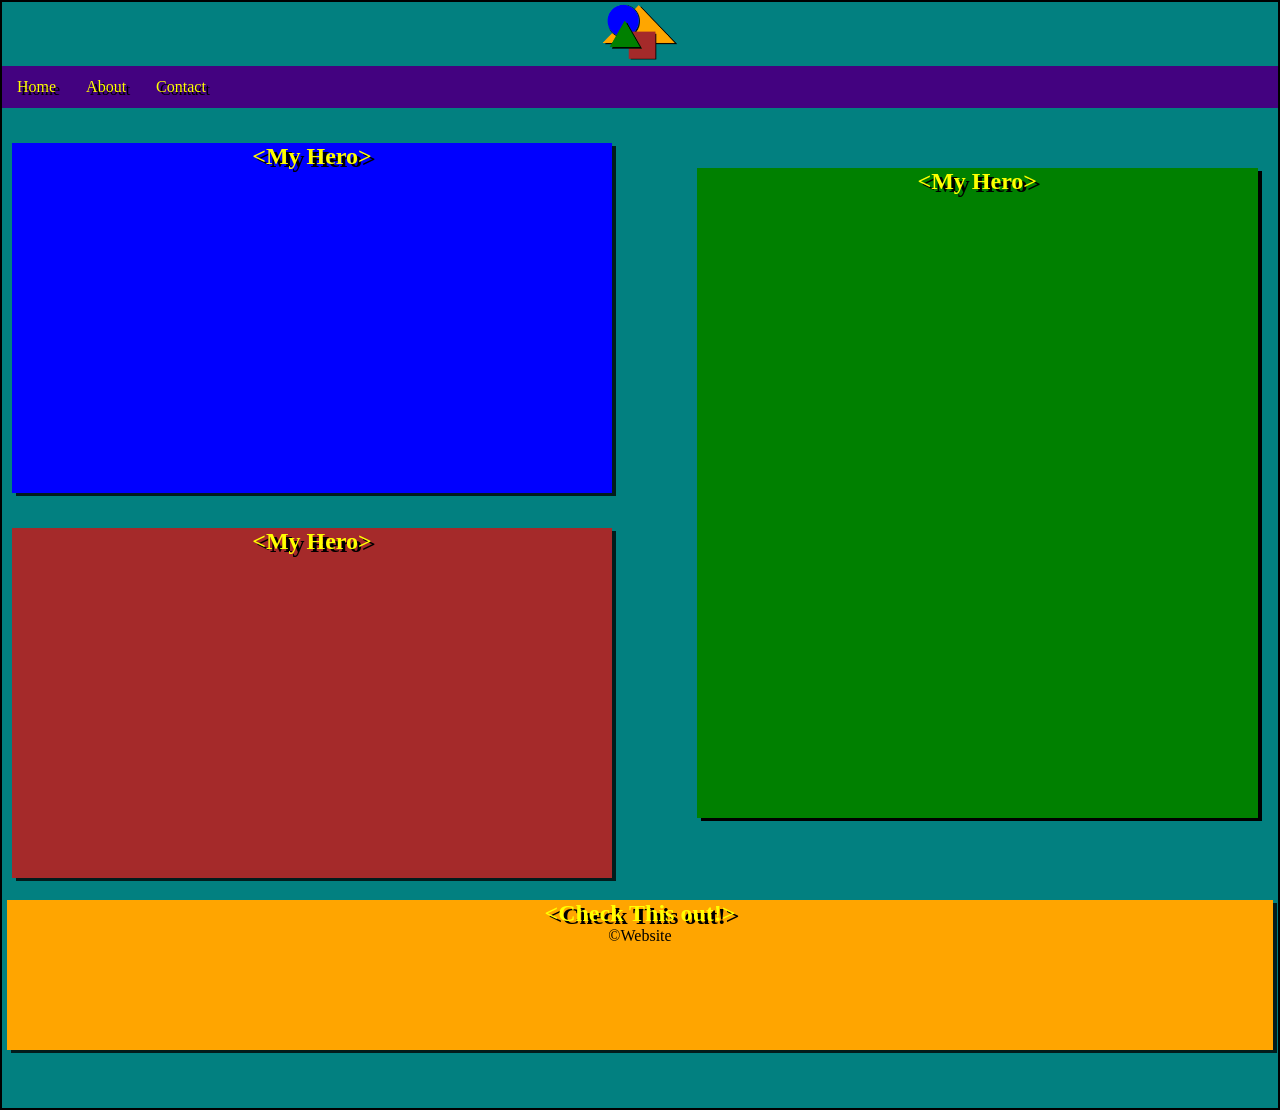
==== about.html @ 1888ecfe "big-update" ====
<!DOCTYPE html>
<html lang="en">
            <head>  
                <meta charset="UTF-8">
                <meta http-equiv="X-UA-Compatible" content="IE=edge">
                <meta name="viewport" content="width=device-width, initial-scale=1.0">
                <title>About Page</title>
                <link rel="stylesheet" href="./style.css">
            </head>
    <body>
        <header class="Logo">
            <a href="https://youtu.be/dQw4w9WgXcQ">
           <img src="./img/logo 2.jpg" alt="My logo" height="60px">
            </a>
        </header>
        <nav class="navbar">
            <a href="./home.html" target="_blank">Home</a> 
            <a href="./about.html"target="_blank">About</a>
            <a href="./contact.html"target="_blank">Contact</a>
        </nav>
        <div class="container">
            <main>
                <section>
                    <h2>&lt;My Hero&gt;</h2>
                </section>
                <article>
                    <h2>&lt;My Hero&gt;</h2>
                </article>
            </main>
                <aside>
                    <h2>&lt;My Hero&gt;</h2>
                </aside>
                <footer>
                    <h2>&lt;Check This out!&gt;</h2>
                    <p>&copy;Website</p>
                </footer>
        </div>
    </body>
</html>
---- style.css ----
body {
    margin: 0;
    border: 2px solid black;
    padding: 0;
}
.container {
    background-color: rgb(2, 128, 128);
    padding-top: 0px;
    padding-bottom: 0px; 
    height: 1000px; 
    padding-bottom: 0;
}

header {
    height: px;
    text-align: center;
    background: rgb(2, 128, 128);
}

.navbar {
    overflow: hidden;
    position: sticky;
    top: 0;
    width: 100%;
    background-color:rgb(67, 2, 128);
    text-decoration: none;
    color: yellow;
    box-shadow: black;
}

.navbar a {
    float: left;
    display: block;
    color: yellow;
    text-align: center;
    padding: 12px 15px;
    text-decoration: none;
    text-shadow: 4px 3px black 
}
.navbar a:hover { 
    background-color: teal
}
h2 {
    color: yellow;
    text-shadow: 4px 3px black
}

main {
    height: 500px;
    width: 570px;
    text-align: center;
    float: left;
    margin: 5px;
}

section {
    height: 350px;
    width: 600px;
    text-align: center;
    float: left;
    margin: 30px 5px 5px 5px ;
    background-color: blue;
    box-shadow: 4px 3px rgb(2, 28, 28); 
}

article {
    height: 350px;
    width: 600px;
    text-align: center;
    float: left;
    margin: 30px 0 5px 5px;
    background-color: brown;
    box-shadow: 4px 3px rgb(2, 28, 28) ;
}

aside {
    float:right;
    height: 650px;
    width: 44%;
    text-align: center;
    margin: 5px;
    margin-right: 20px;
    background-color: rgb(0, 128, 0);
    box-shadow: 4px 3px black;
    margin-top: 60px;
}

footer {
    clear: both;
    height: 150px;
    text-align: center;
    margin: 5px;
    background-color: orange;
    box-shadow: 4px 3px rgb(2, 28, 28);
    position:sticky;
    top: 100vh;
}


.navbar a:visited {
    color: yellow
}

.navbar a:active{
    color: red;
}
*{
    margin: 0;
    padding: 0;
}
.text-box{
    font-size: 100px;
    font-family: sans-serif;
    position: absolute;
    top: 50%;
    left: 50%;
    transform: translate(-50%,-50%);
}
span{
    animation: mover 6s linear infinite;
    display: inline-block;
    color: #fff;
    font-weight: bolder;
}
@keyframes mover
{
    0%{
        text-shadow: 0 0 30px rgba(45, 10, 245, 0.911);
      }
    50%{
        text-shadow: 0 0 30px blue (0, 0, 0, 0.3);
        transform: translateY(30px);
      }
    100%
      {
        text-shadow: 0 0 30px rgba(0, 0, 0, 0);
      }
}
span:nth-child(1)
{
    animation-delay: 0.5s;
}
span:nth-child(2)
{
    animation-delay: 1s;
}
span:nth-child(3)
{
    animation-delay: 1.5s;
}
span:nth-child(4)
{
    animation-delay: 2s;
}
span:nth-child(5)
{
    animation-delay: 2.5s;
}
span:nth-child(6)
{
    animation-delay: 3s;
}
span:nth-child(7)
{
    animation-delay: 3.5s;
}

.fa {
    padding: 20px;
    font-size: 30px;
    width: 25px;
    text-align: center;
    text-decoration: none;
    margin: 5px 2px;
    border-radius: 50%;
    float: inline-start;
  }
  .fa:hover {
    opacity: 0.7;
}
.fa-facebook {
    background: #3B5998;
    color: white;
}
.fa-instagram {
        background: #125688;
        color: white;
      }
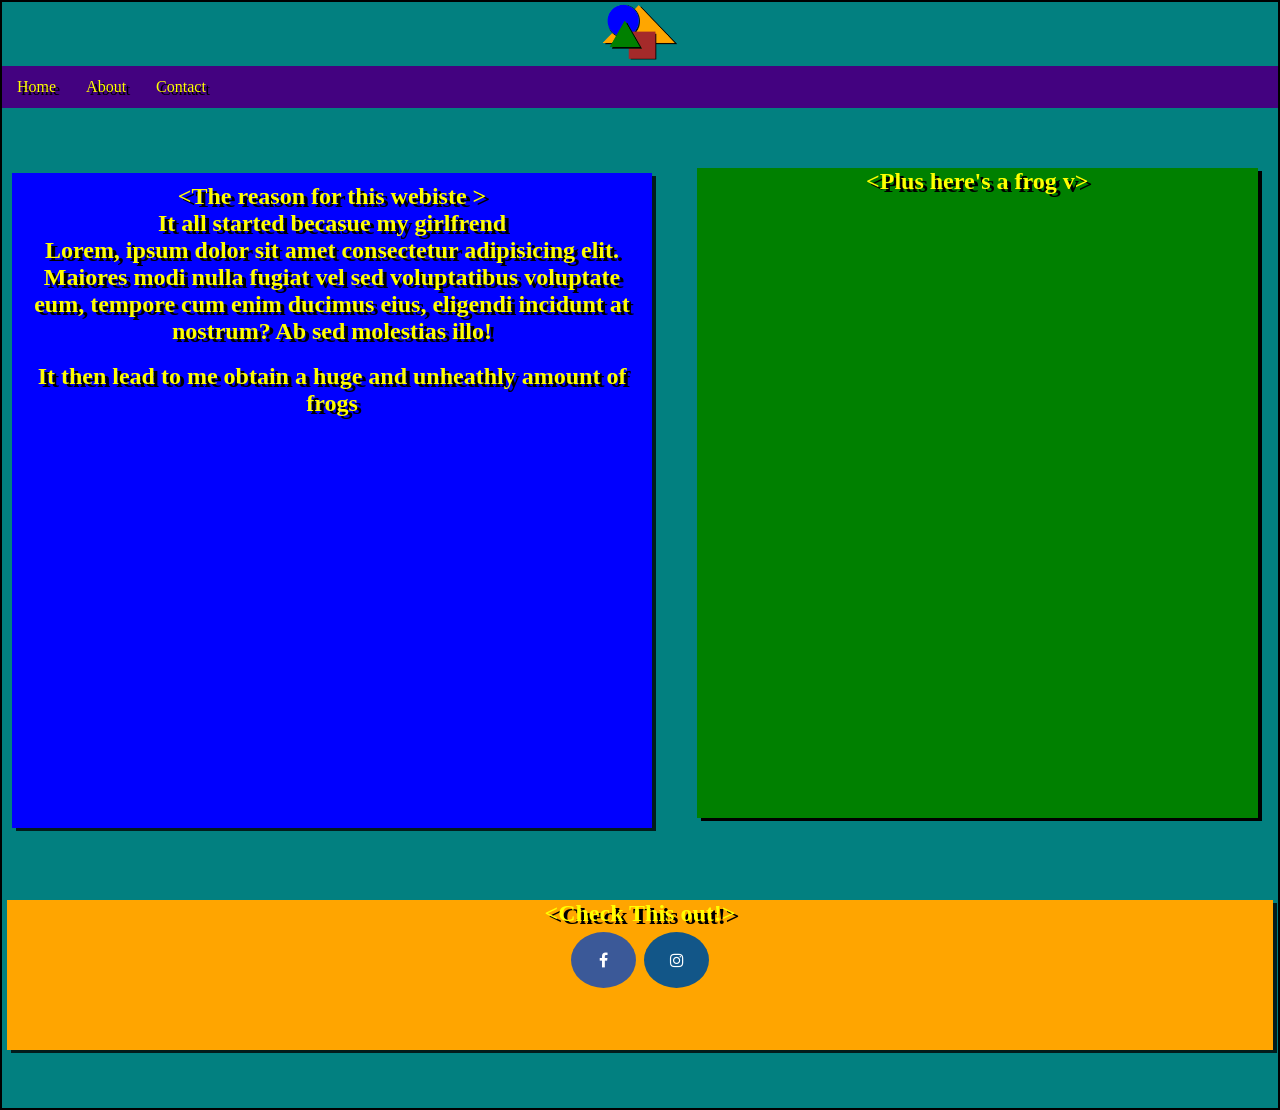
==== commit 29e5d790: "final push" ====
--- a/about.html
+++ b/about.html
@@ -6,6 +6,7 @@
                 <meta name="viewport" content="width=device-width, initial-scale=1.0">
                 <title>About Page</title>
                 <link rel="stylesheet" href="./style.css">
+                <link rel="stylesheet" href="https://cdnjs.cloudflare.com/ajax/libs/font-awesome/4.7.0/css/font-awesome.min.css">
             </head>
     <body>
         <header class="Logo">
@@ -20,19 +21,24 @@
         </nav>
         <div class="container">
             <main>
-                <section>
-                    <h2>&lt;My Hero&gt;</h2>
+                <section class="About-Section"> 
+                    <h2>&lt;The reason for this webiste &gt;</h2>
+                    <h2>It all started becasue my girlfrend <br>
+                        Lorem, ipsum dolor sit amet consectetur adipisicing elit. Maiores modi nulla fugiat vel sed voluptatibus voluptate eum, tempore cum enim ducimus eius, eligendi incidunt at nostrum? Ab sed molestias illo!
+                    </h2>
+                    <br>
+                    <h2>It then lead to me obtain a huge and unheathly amount of frogs  </h2>
+
                 </section>
-                <article>
-                    <h2>&lt;My Hero&gt;</h2>
-                </article>
             </main>
                 <aside>
-                    <h2>&lt;My Hero&gt;</h2>
+                    <h2>&lt;Plus here's a frog v&gt;</h2>
+                    <iframe width="555" height="315" src="https://www.youtube.com/embed/1dETo64bvJA" title="YouTube video player" frameborder="0" allow="accelerometer; autoplay; clipboard-write; encrypted-media; gyroscope; picture-in-picture" allowfullscreen></iframe>
                 </aside>
                 <footer>
                     <h2>&lt;Check This out!&gt;</h2>
-                    <p>&copy;Website</p>
+                    <a href="https://www.facebook.com/frogs.friends/" class="fa fa-facebook"></a>
+                    <a href="https://www.instagram.com/krusher_in_hats/?hl=en" class="fa fa-instagram"></a>
                 </footer>
         </div>
     </body>
--- a/style.css
+++ b/style.css
@@ -173,7 +173,7 @@
     text-decoration: none;
     margin: 5px 2px;
     border-radius: 50%;
-    float: inline-start;
+    float: center;
   }
   .fa:hover {
     opacity: 0.7;
@@ -186,3 +186,14 @@
         background: #125688;
         color: white;
       }
+ .About-Section {
+    height: 645px;
+    margin-top: 60px;
+    padding-top: 10px;
+    padding-left: 20px;
+    padding-right: 20px;
+}
+.map {
+    padding-top: 150px;
+
+}
